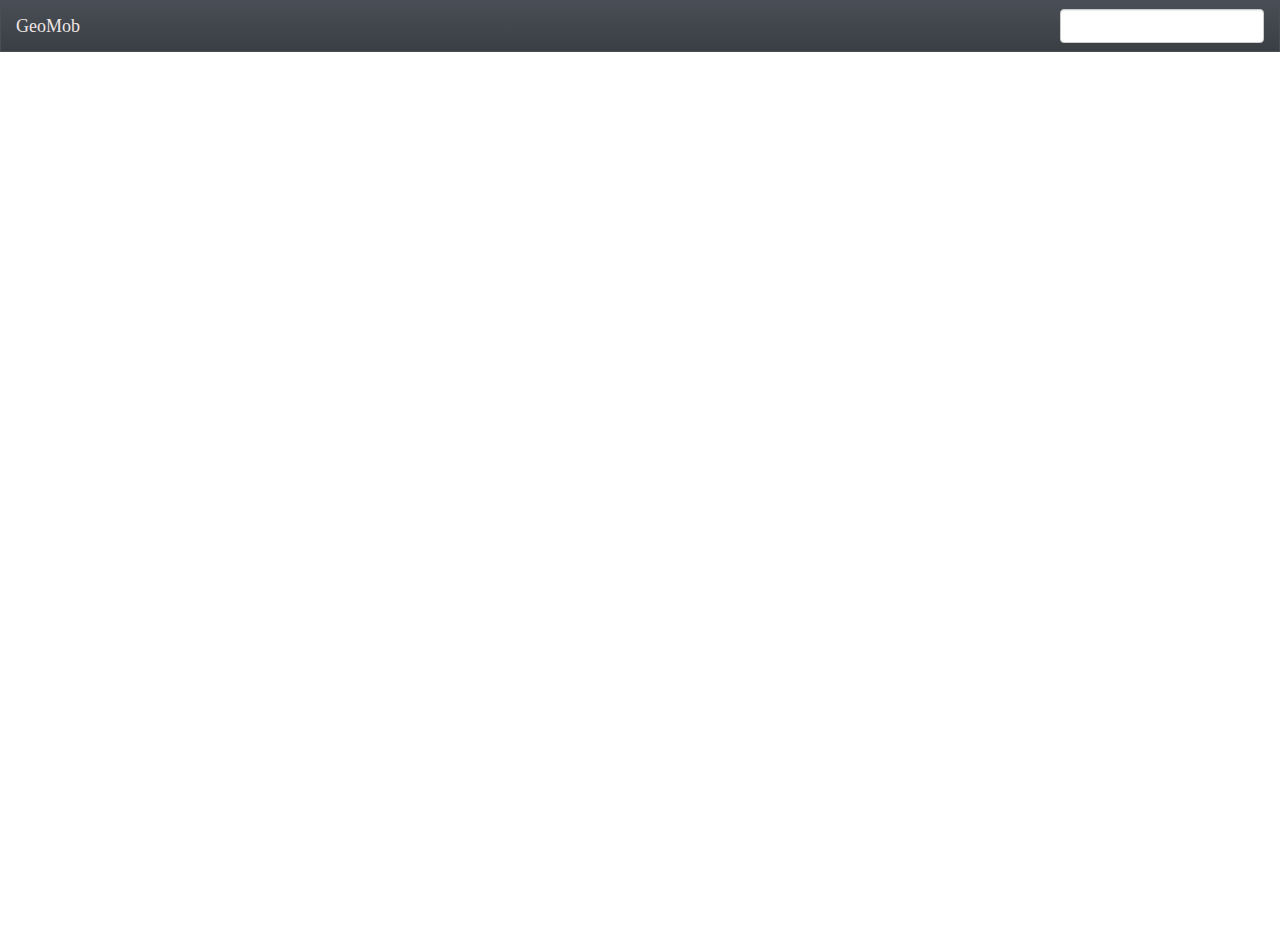
==== index.html @ 14c7600a "Merge pull request #2 from chen7012/master" ====
<!DOCTYPE html>
<html>
  <head>
    <meta http-equiv="Content-Type" content="text/html; charset=utf-8">
    <meta name="viewport" content="initial-scale=1, maximum-scale=1,user-scalable=no"/>
    <title>GeoMob</title>
    <link rel="stylesheet" href="http://js.arcgis.com/3.13/esri/css/esri.css">
    <!-- Latest compiled and minified CSS -->
    <link rel="stylesheet" href="http://js.arcgis.com/3.13/dijit/themes/claro/claro.css">
    <link rel="stylesheet" href="https://maxcdn.bootstrapcdn.com/bootstrap/3.3.4/css/bootstrap.min.css">
    <link rel="stylesheet" href="styles/main.css">

    <script src="https://code.jquery.com/jquery-2.2.3.min.js"></script>
    <script src="http://js.arcgis.com/3.13/"></script>
    <!-- // <script src="http://ajax.googleapis.com/ajax/libs/dojo/1.10.4/dojo/dojo.js"></script> -->
    <script src="https://maxcdn.bootstrapcdn.com/bootstrap/3.3.4/js/bootstrap.min.js"></script>
    <script src="js/main.js"></script>

  </head>

 <body class="claro">
  <div data-dojo-type="dijit/layout/BorderContainer" data-dojo-props="design:'headline', gutters:false" style="width:100%;height:100%;margin:0px;">
    <div data-dojo-type="dijit/layout/ContentPane" data-dojo-props="region:'top'" >
      <div>
        <nav class="navbar navbar-default" >
          <div class="container-fluid">
            <div class="navbar-header">
               <button type="button" class="navbar-toggle collapsed" data-toggle="collapse" data-target="#bs-example-navbar-collapse-1">
                  <span class="sr-only">Toggle navigation</span>
                  <span class="icon-bar"></span>
                  <span class="icon-bar"></span>
                  <span class="icon-bar"></span>
                </button>
                <a class="navbar-brand" href="#">GeoMob</a>
            </div>
            <form class="navbar-form navbar-right" role="search">
                <div class="form-group">
                  <input type="text" id="search" class="form-control">
                </div>
            </form>
          </div>
        </nav>
      </div>
    </div>

    <div id="map" data-dojo-type="dijit/layout/ContentPane" data-dojo-props="region:'center'">
    </div>

  </div>
</body>
</html>
---- styles/main.css ----
html, body, #map {
        height: 100%;
        width: 100%;
        margin: 0;
        padding: 0;
      }
      body {
        background-color: #FFF;
        overflow: hidden;
        font-family: "Trebuchet MS";
      }

      .navbar{
        border-radius:0px;
      }
      .navbar-default{
        background-image:linear-gradient(#484e55, #3a3f44 100%, #313539);
        border-color:#484e55;
        margin-bottom:0px;
        color:#c8c8c8;
      }
      .navbar-default .navbar-brand {
        color: #EFE5E5;
      }
      .navbar-default .navbar-nav>.active>a, .navbar-default .navbar-nav>.active>a:focus, .navbar-default .navbar-nav>.active>a:hover{
        background-color: #272b2e;
        color:#ffffff;
      }
      .container-fluid>.navbar-collapse{
        float:right;
      }
      .btn-default{
        background-image: linear-gradient(#020202, #101112 100%, #191b1d);
        color:#ffffff;
        border-color:#020202;
      }
      .dropdown-menu{
        left:-50px;
      }
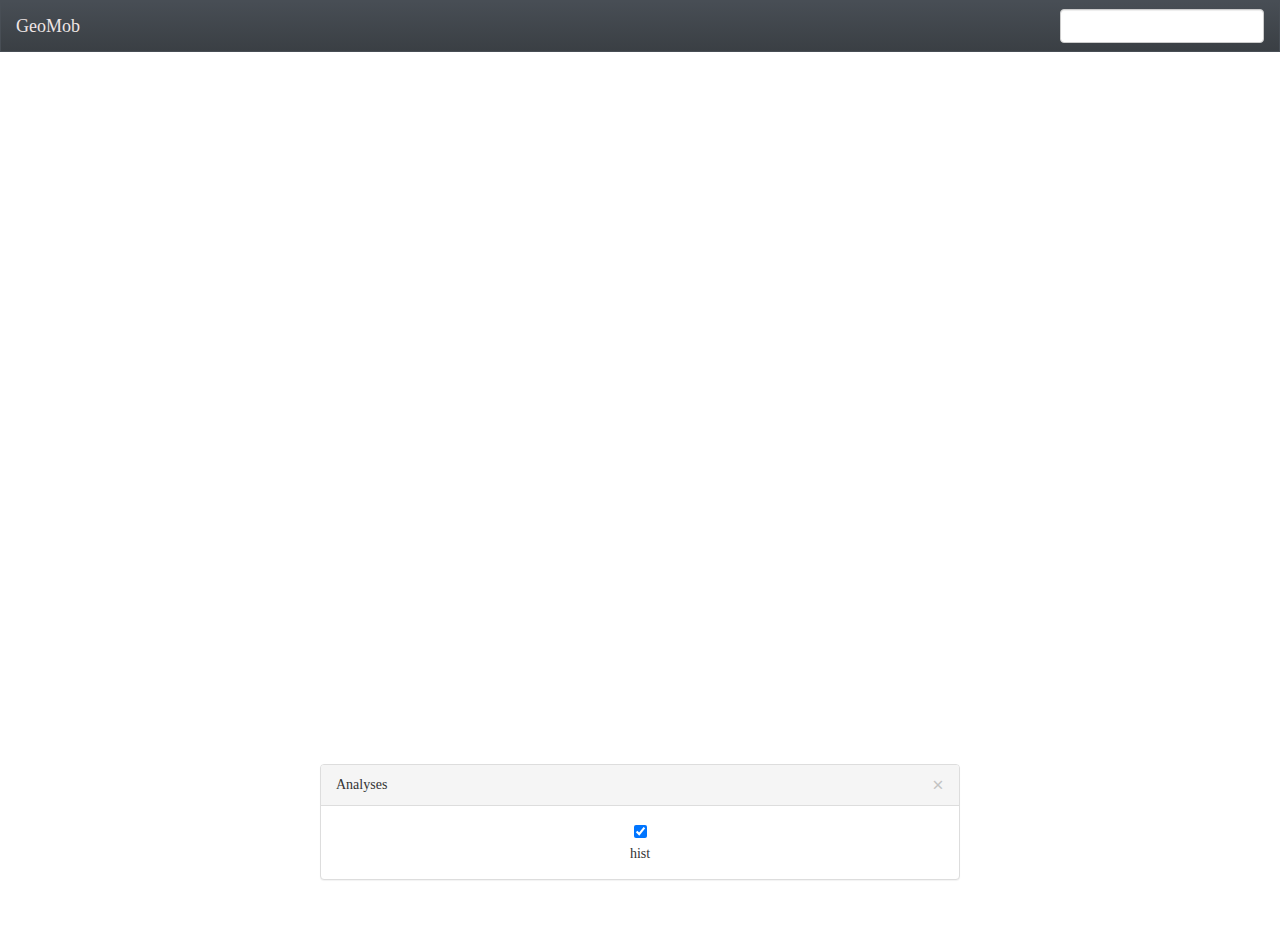
==== commit d60203f8: "Merge pull request #12 from chen7012/master" ====
--- a/index.html
+++ b/index.html
@@ -4,16 +4,21 @@
     <meta http-equiv="Content-Type" content="text/html; charset=utf-8">
     <meta name="viewport" content="initial-scale=1, maximum-scale=1,user-scalable=no"/>
     <title>GeoMob</title>
-    <link rel="stylesheet" href="http://js.arcgis.com/3.13/esri/css/esri.css">
+    <link rel="stylesheet" href="http://js.arcgis.com/3.16/esri/css/esri.css">
     <!-- Latest compiled and minified CSS -->
-    <link rel="stylesheet" href="http://js.arcgis.com/3.13/dijit/themes/claro/claro.css">
+    <link rel="stylesheet" href="http://js.arcgis.com/3.16/dijit/themes/claro/claro.css">
     <link rel="stylesheet" href="https://maxcdn.bootstrapcdn.com/bootstrap/3.3.4/css/bootstrap.min.css">
+
+    <link href="https://gitcdn.github.io/bootstrap-toggle/2.2.2/css/bootstrap-toggle.min.css" rel="stylesheet">
+
+
     <link rel="stylesheet" href="styles/main.css">
 
     <script src="https://code.jquery.com/jquery-2.2.3.min.js"></script>
-    <script src="http://js.arcgis.com/3.13/"></script>
+    <script src="http://js.arcgis.com/3.16/"></script>
     <!-- // <script src="http://ajax.googleapis.com/ajax/libs/dojo/1.10.4/dojo/dojo.js"></script> -->
     <script src="https://maxcdn.bootstrapcdn.com/bootstrap/3.3.4/js/bootstrap.min.js"></script>
+        <script src="https://gitcdn.github.io/bootstrap-toggle/2.2.2/js/bootstrap-toggle.min.js"></script>
     <script src="js/main.js"></script>
 
   </head>
@@ -42,10 +47,28 @@
         </nav>
       </div>
     </div>
-
+    <div id="layerListPane" data-dojo-type="dijit/layout/ContentPane" data-dojo-props="region:'right'">
+        <div id="layerList"></div>
+    </div>
+    <div id="panel" class="panel panel-default">
+        <div class="panel-heading">Analyses
+            <button type="button" id="closePanelBtn" class="close">
+               <span aria-hidden="true">&times;</span><span class="sr-only">Close</span>
+           </button>
+        </div>
+        <div class="panel-body" id="chartContainer">
+          <div id="inner-panel">
+            <div id="chart-toggle-container">
+              <input id="chart-toggle" type="checkbox" checked data-toggle="toggle" data-on="Traffic Histogram" data-off="Social Media Chart" data-onstyle="success" data-offstyle="success" data-width="200">
+            </div>
+            <div id="chart">hist</div>
+            <div id="social-chart" >social</div>
+          </div>
+        </div>
+    </div>
+    <div id="spinner" style="display:none"><span class="glyphicon glyphicon-refresh glyphicon-spin" style="font-size:200px;"></span></div>
     <div id="map" data-dojo-type="dijit/layout/ContentPane" data-dojo-props="region:'center'">
     </div>
-
   </div>
 </body>
 </html>
--- a/styles/main.css
+++ b/styles/main.css
@@ -9,7 +9,35 @@
         overflow: hidden;
         font-family: "Trebuchet MS";
       }
-
+      #layerListPane{
+          width:20%;
+          right: 20px;
+          position: absolute;
+          z-index: 99;
+      }
+      .esriLayer{
+          background-color: #fff;
+      }
+      .esriLayerList .esriList{
+          border-top:none;
+      }
+      .esriLayerList .esriTitle {
+          background-color: #fff;
+          border-bottom:none;
+      }
+      .esriLayerList .esriList ul{
+          background-color: #fff;
+      }
+      #panel{
+        display: block;
+        bottom: 0;
+        position: absolute;
+        z-index: 300;
+        width: auto;
+        height: auto;
+        left: 25%;
+        right: 25%;
+      }
       .navbar{
         border-radius:0px;
       }
@@ -37,3 +65,57 @@
       .dropdown-menu{
         left:-50px;
       }
+      #chart{
+        text-align:center;
+      }
+      #social-chart{
+        display: none;
+        text-align:center;
+      }
+#spinner{
+      position: absolute;
+    z-index: 9999;
+    /* top: 100px; */
+    left: 40%;
+    top: 30%;
+    /* background-color: #151414; */
+    width: 50px;
+    height: 50px;
+    margin-left: 50px;
+    color: white;
+}
+h4 {
+    font-size:18px;
+    font-weight:bold;
+}
+.fa-spin-custom, .glyphicon-spin {
+    -webkit-animation: spin 2000ms infinite linear;
+    animation: spin 2000ms infinite linear;
+}
+@-webkit-keyframes spin {
+    0% {
+        -webkit-transform: rotate(0deg);
+        transform: rotate(0deg);
+    }
+    100% {
+        -webkit-transform: rotate(359deg);
+        transform: rotate(359deg);
+    }
+}
+@keyframes spin {
+    0% {
+        -webkit-transform: rotate(0deg);
+        transform: rotate(0deg);
+    }
+    100% {
+        -webkit-transform: rotate(359deg);
+        transform: rotate(359deg);
+    }
+}
+.glyphicon{
+  font-weight: 1400!important;
+
+}
+#chart-toggle-container{
+  text-align:center;
+}
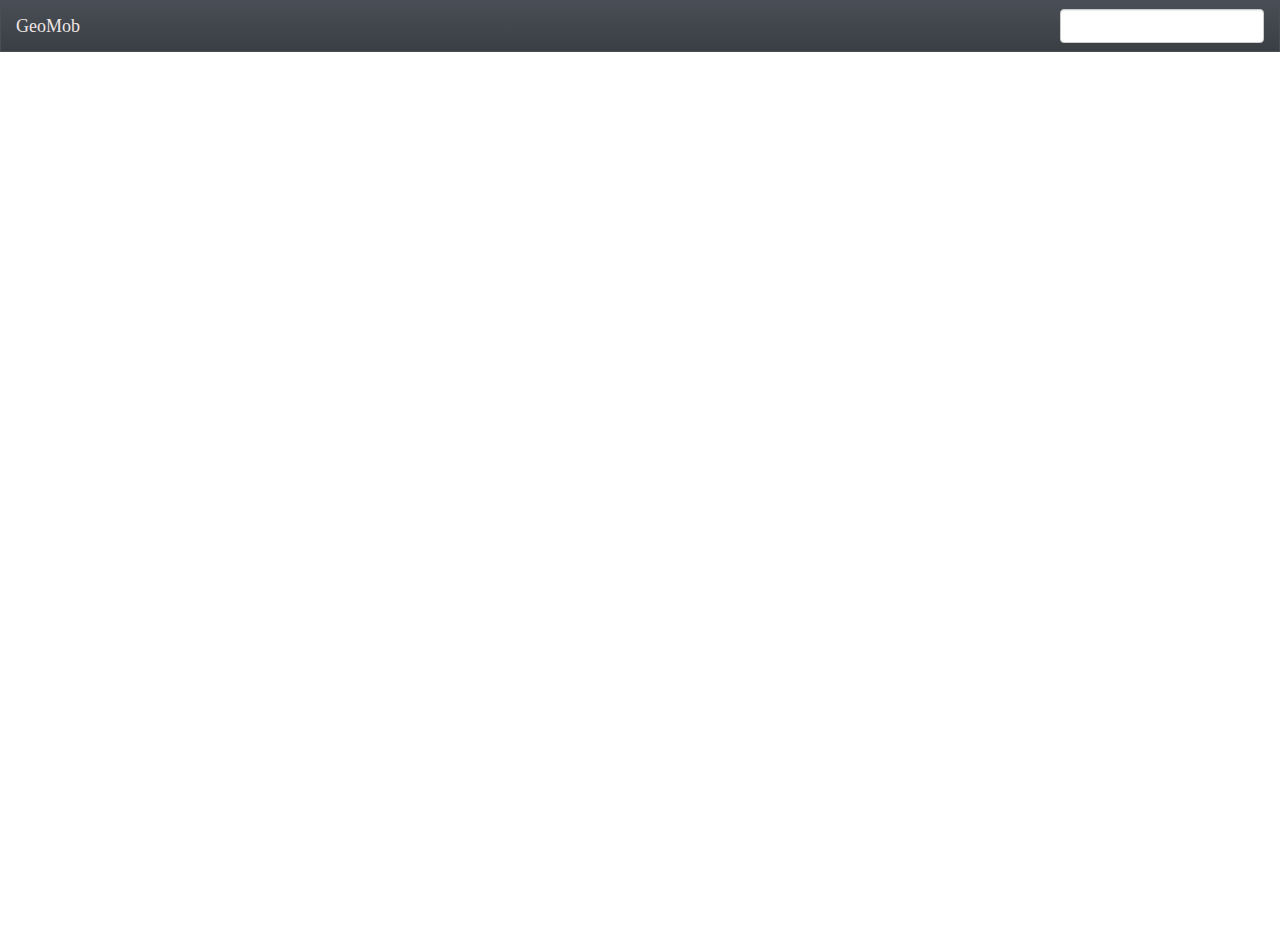
==== commit 1e747033: "after presentation" ====
--- a/index.html
+++ b/index.html
@@ -59,10 +59,13 @@
         <div class="panel-body" id="chartContainer">
           <div id="inner-panel">
             <div id="chart-toggle-container">
-              <input id="chart-toggle" type="checkbox" checked data-toggle="toggle" data-on="Traffic Histogram" data-off="Social Media Chart" data-onstyle="success" data-offstyle="success" data-width="200">
+              <input id="chart-toggle" type="checkbox" checked data-toggle="toggle" data-on="Traffic Histogram" data-off="Prominent Social Media App" data-onstyle="success" data-offstyle="success" data-width="200">
             </div>
-            <div id="chart">hist</div>
-            <div id="social-chart" >social</div>
+            <div id="chart">Histogram</div>
+            <div id="social-chart" >
+              <h3>Prominent Social Media App</h3>
+              <img src="http://thenewswisecom.ipage.com/wp-content/uploads/2016/05/Snapchat-logo-as.png" style="width:250px;height:250px;">
+            </div>
           </div>
         </div>
     </div>
--- a/styles/main.css
+++ b/styles/main.css
@@ -29,7 +29,7 @@
           background-color: #fff;
       }
       #panel{
-        display: block;
+        display: none;
         bottom: 0;
         position: absolute;
         z-index: 300;
